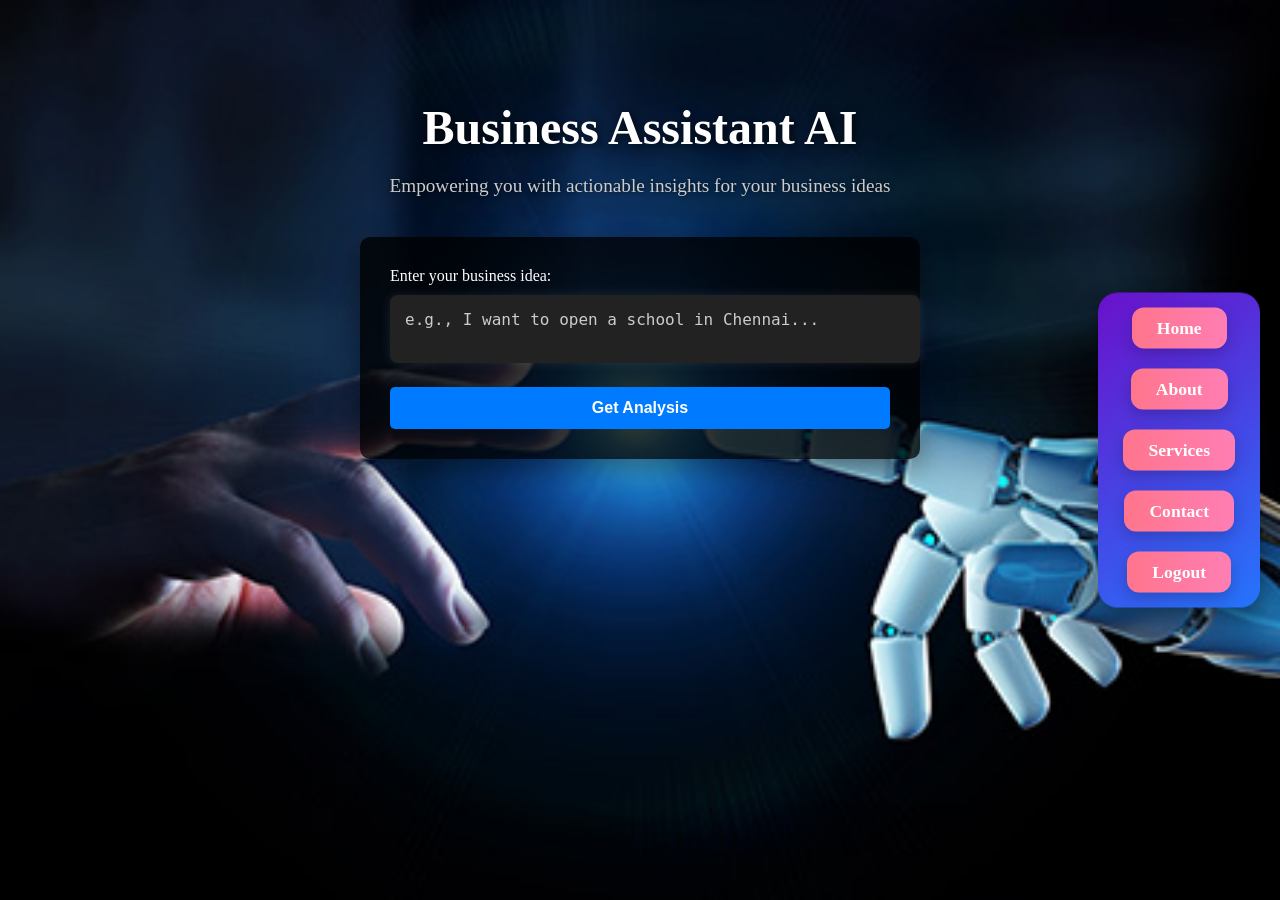
==== templates/index.html @ eba5532f "error" ====
<!DOCTYPE html>
<html lang="en">
<head>
    <meta charset="UTF-8">
    <meta name="viewport" content="width=device-width, initial-scale=1.0">
    <title>Business Assistant AI</title>
    <link href="https://fonts.googleapis.com/css2?family=Poppins:wght@400;600&display=swap" rel="stylesheet">
    <link rel="stylesheet" href="../static/styles.css">
</head>
<body style="background: url('../static/index.jpg') no-repeat center center fixed; background-size: cover; color: #fff; margin: 0; padding: 0;">
    <!-- Navigation Bar -->
    <nav class="navbar">
        <ul>
            <li><a href="/index">Home</a></li>
            <li><a href="/about">About</a></li>
            <li><a href="/services">Services</a></li>
            <li><a href="/contact">Contact</a></li>
            <li><a href="/home">Logout</a></li>
        </ul>
    </nav>

    <!-- Header Section -->
    <header class="hero-section">
        <h1 class="hero-title">Business Assistant AI</h1>
        <p class="hero-description">Empowering you with actionable insights for your business ideas</p>
    </header>

    <!-- Form Section -->
    <section class="form-section">
        <form id="chat-form" class="chat-form" action="/result" method="POST">
            <label for="query" class="form-label">Enter your business idea:</label>
            <textarea id="query" name="query" placeholder="e.g., I want to open a school in Chennai..." required></textarea>
            <button type="submit" class="submit-button">Get Analysis</button>
        </form>
    </section>
</body>
</html>
---- static/styles.css ----
/* Navbar Container */
.navbar {
    position: fixed; /* Fixed position for always-visible navbar */
    top: 50%;
    right: 20px;
    transform: translateY(-50%); /* Center vertically */
    background: linear-gradient(145deg, #6a11cb, #2575fc);
    padding: 15px 25px;
    border-radius: 20px;
    box-shadow: 0 10px 25px rgba(0, 0, 0, 0.4);
    z-index: 10; /* Ensure it stays above other elements */
}

/* Navbar List */
.navbar ul {
    list-style: none;
    margin: 0;
    padding: 0;
    display: flex;
    flex-direction: column; /* Stack items vertically */
    gap: 20px; /* Space between items */
    align-items: center;
}

/* Navbar List Items */
.navbar ul li {
    position: relative;
}

/* Navbar Links */
.navbar ul li a {
    text-decoration: none;
    color: #ffffff;
    font-weight: 600;
    font-size: 1.1rem;
    padding: 10px 25px;
    display: inline-block;
    border-radius: 12px;
    background: linear-gradient(90deg, #ff758c, #ff7eb3);
    transition: transform 0.3s ease, background 0.3s ease, box-shadow 0.3s ease;
    box-shadow: 0 6px 15px rgba(0, 0, 0, 0.2);
    text-align: center;
}

/* Hover Effects */
.navbar ul li a:hover {
    background: linear-gradient(90deg, #ff4d6d, #ff758c);
    transform: scale(1.15);
    box-shadow: 0 8px 20px rgba(0, 0, 0, 0.4);
    filter: brightness(1.2);
}

/* Click Effect */
.navbar ul li a:active {
    transform: scale(0.95);
    box-shadow: 0 4px 10px rgba(0, 0, 0, 0.3);
}

/* Animations - Slide In One by One */
.navbar ul li {
    opacity: 0;
    transform: translateX(60px);
    animation: slideIn 0.8s ease forwards;
}

.navbar ul li:nth-child(1) {
    animation-delay: 0.2s;
}

.navbar ul li:nth-child(2) {
    animation-delay: 0.4s;
}

.navbar ul li:nth-child(3) {
    animation-delay: 0.6s;
}

.navbar ul li:nth-child(4) {
    animation-delay: 0.8s;
}

/* Keyframe Animation */
@keyframes slideIn {
    to {
        opacity: 1;
        transform: translateX(0);
    }
}

/* Media Queries for Responsiveness */
@media (max-width: 768px) {
    .navbar {
        top: 10%;
        right: 10px;
        transform: none;
        width: auto;
        padding: 10px 20px;
    }

    .navbar ul {
        flex-direction: column; /* Stack items vertically */
    }

    .navbar ul li a {
        padding: 8px 20px;
        font-size: 1rem;
    }
}




/* Hero Section */
.hero-section {
    text-align: center;
    margin-top: 100px;
    animation: fadeIn 1s ease-in-out;
}

.hero-title {
    font-size: 3rem;
    font-weight: 600;
    color: #ffffff;
    text-shadow: 2px 2px 10px rgba(0, 0, 0, 0.8);
    margin-bottom: 20px;
}

.hero-description {
    font-size: 1.2rem;
    font-weight: 400;
    color: #cccccc;
    text-shadow: 1px 1px 5px rgba(0, 0, 0, 0.6);
    margin-bottom: 40px;
}

/* Form Section */
.form-section {
    display: flex;
    justify-content: center;
    margin-top: 20px;
    animation: fadeInUp 1s ease-in-out;
}

.chat-form {
    background: rgba(0, 0, 0, 0.8);
    padding: 30px;
    border-radius: 10px;
    box-shadow: 0px 10px 30px rgba(0, 0, 0, 0.5);
    width: 80%;
    max-width: 500px;
}

.chat-form .form-label {
    display: block;
    font-size: 1rem;
    font-weight: 400;
    margin-bottom: 10px;
    color: #ffffff;
}

.chat-form textarea {
    width: 100%;
    padding: 15px;
    border-radius: 8px;
    border: none;
    background: #222;
    color: #ffffff;
    font-size: 1rem;
    resize: none;
    margin-bottom: 20px;
    box-shadow: 0 0 10px rgba(255, 255, 255, 0.1);
}

.chat-form textarea::placeholder {
    color: #cccccc;
}

.chat-form textarea:focus {
    outline: none;
    border: 1px solid #007bff;
}

.chat-form .submit-button {
    background-color: #007bff;
    color: #ffffff;
    padding: 12px 20px;
    font-size: 1rem;
    font-weight: 600;
    border: none;
    border-radius: 5px;
    cursor: pointer;
    transition: background-color 0.3s ease, transform 0.2s ease;
    width: 100%;
}

.chat-form .submit-button:hover {
    background-color: #0056b3;
    transform: scale(1.05);
}

/* Animations */
@keyframes fadeIn {
    from {
        opacity: 0;
        transform: translateY(-20px);
    }
    to {
        opacity: 1;
        transform: translateY(0);
    }
}

@keyframes fadeInUp {
    from {
        opacity: 0;
        transform: translateY(20px);
    }
    to {
        opacity: 1;
        transform: translateY(0);
    }
}

/* Responsive Design */
@media (max-width: 768px) {
    .hero-title {
        font-size: 2.5rem;
    }

    .hero-description {
        font-size: 1rem;
    }
}
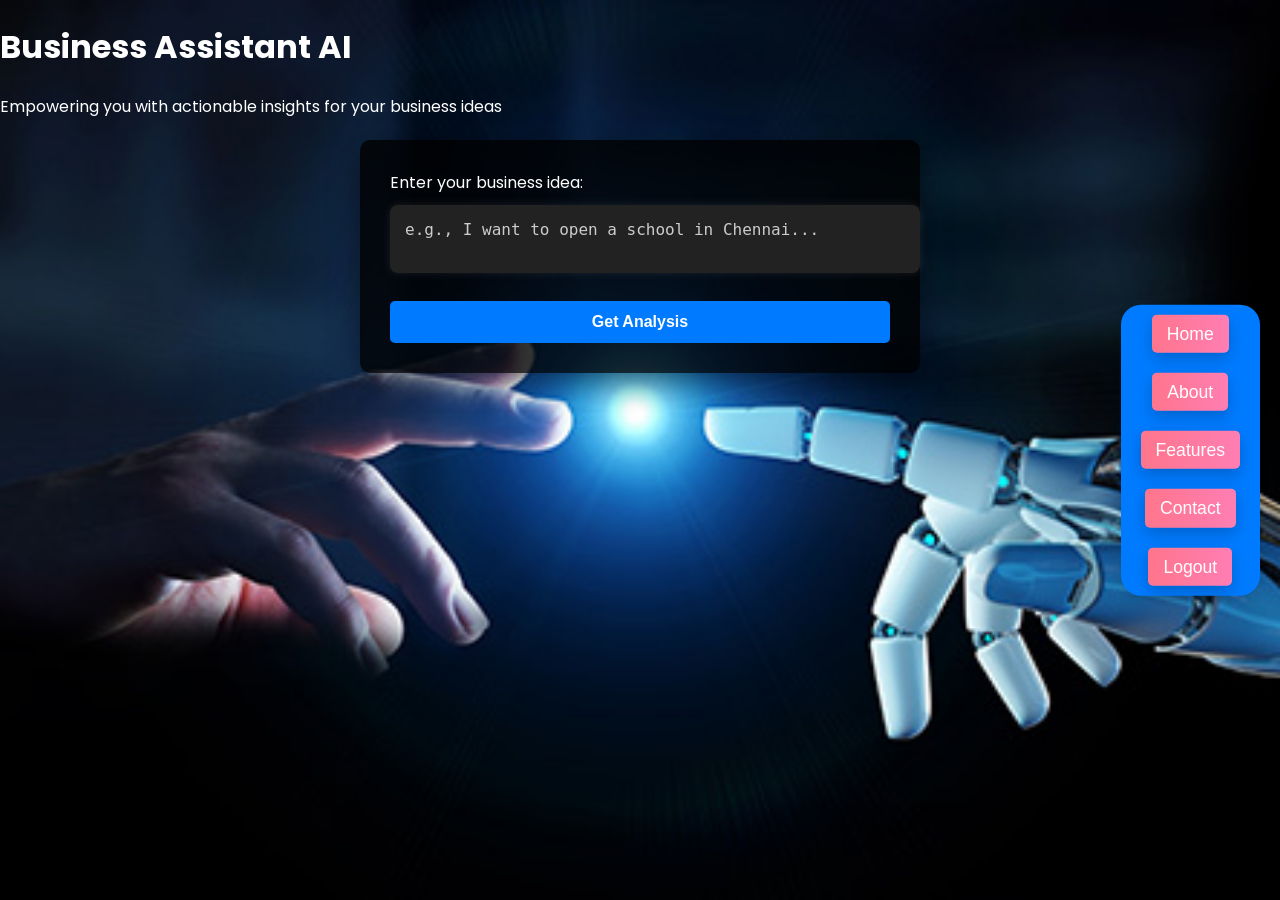
==== commit d3c21bce: "ready" ====
--- a/templates/index.html
+++ b/templates/index.html
@@ -13,7 +13,7 @@
         <ul>
             <li><a href="/index">Home</a></li>
             <li><a href="/about">About</a></li>
-            <li><a href="/services">Services</a></li>
+            <li><a href="/features">Features</a></li>
             <li><a href="/contact">Contact</a></li>
             <li><a href="/home">Logout</a></li>
         </ul>
--- a/static/styles.css
+++ b/static/styles.css
@@ -109,28 +109,145 @@
 
 
 
+/* General Styling */
+body {
+    margin: 0;
+    padding: 0;
+    font-family: 'Poppins', sans-serif;
+    background-color: #f7f9fc;
+    color: #333;
+    line-height: 1.6;
+}
+
+/* Navigation Bar */
+.navbar {
+    background: #007bff;
+    padding: 10px 20px;
+    display: flex;
+    justify-content: center;
+    box-shadow: 0 2px 10px rgba(0, 0, 0, 0.1);
+}
+
+.navbar ul {
+    list-style: none;
+    display: flex;
+    gap: 20px;
+}
+
+.navbar ul li a {
+    color: #fff;
+    text-decoration: none;
+    font-size: 1.1rem;
+    font-weight: 500;
+    padding: 5px 15px;
+    border-radius: 5px;
+    transition: background 0.3s;
+}
+
+.navbar ul li a.active, .navbar ul li a:hover {
+    background: #0056b3;
+}
 
 /* Hero Section */
-.hero-section {
+.hero {
     text-align: center;
-    margin-top: 100px;
-    animation: fadeIn 1s ease-in-out;
-}
-
-.hero-title {
-    font-size: 3rem;
-    font-weight: 600;
-    color: #ffffff;
-    text-shadow: 2px 2px 10px rgba(0, 0, 0, 0.8);
-    margin-bottom: 20px;
-}
-
-.hero-description {
+    padding: 100px 20px;
+    background: linear-gradient(135deg, #007bff, #6a11cb);
+    color: #fff;
+    clip-path: polygon(0 0, 100% 0, 100% 90%, 0 100%);
+}
+
+.hero h1 {
+    font-size: 2.5rem;
+    margin-bottom: 15px;
+}
+
+.hero p {
     font-size: 1.2rem;
-    font-weight: 400;
-    color: #cccccc;
-    text-shadow: 1px 1px 5px rgba(0, 0, 0, 0.6);
-    margin-bottom: 40px;
+}
+
+/* About Section */
+.about {
+    display: flex;
+    align-items: center;
+    justify-content: space-around;
+    padding: 60px 20px;
+    background: #fff;
+    box-shadow: 0 -3px 10px rgba(0, 0, 0, 0.05);
+}
+
+.about-content {
+    max-width: 50%;
+}
+
+.about-content h2 {
+    font-size: 2rem;
+    color: #007bff;
+    margin-bottom: 15px;
+}
+
+.about-content p {
+    font-size: 1.1rem;
+    line-height: 1.8;
+}
+
+.about-image img {
+    max-width: 100%;
+    border-radius: 15px;
+    box-shadow: 0 4px 15px rgba(0, 0, 0, 0.2);
+}
+
+/* Features Section */
+.features {
+    text-align: center;
+    padding: 60px 20px;
+    background: #f7f9fc;
+}
+
+.features h2 {
+    font-size: 2rem;
+    color: #007bff;
+    margin-bottom: 30px;
+}
+
+.feature-cards {
+    display: flex;
+    justify-content: center;
+    gap: 20px;
+    flex-wrap: wrap;
+}
+
+.feature-card {
+    background: #fff;
+    box-shadow: 0 4px 15px rgba(0, 0, 0, 0.1);
+    border-radius: 10px;
+    padding: 20px;
+    width: 300px;
+    transition: transform 0.3s, box-shadow 0.3s;
+}
+
+.feature-card:hover {
+    transform: translateY(-10px);
+    box-shadow: 0 6px 20px rgba(0, 0, 0, 0.2);
+}
+
+.feature-card h3 {
+    font-size: 1.5rem;
+    color: #007bff;
+    margin-bottom: 15px;
+}
+
+.feature-card p {
+    font-size: 1rem;
+    color: #555;
+}
+
+/* Footer */
+footer {
+    text-align: center;
+    padding: 20px 0;
+    background: #007bff;
+    color: #fff;
 }
 
 /* Form Section */
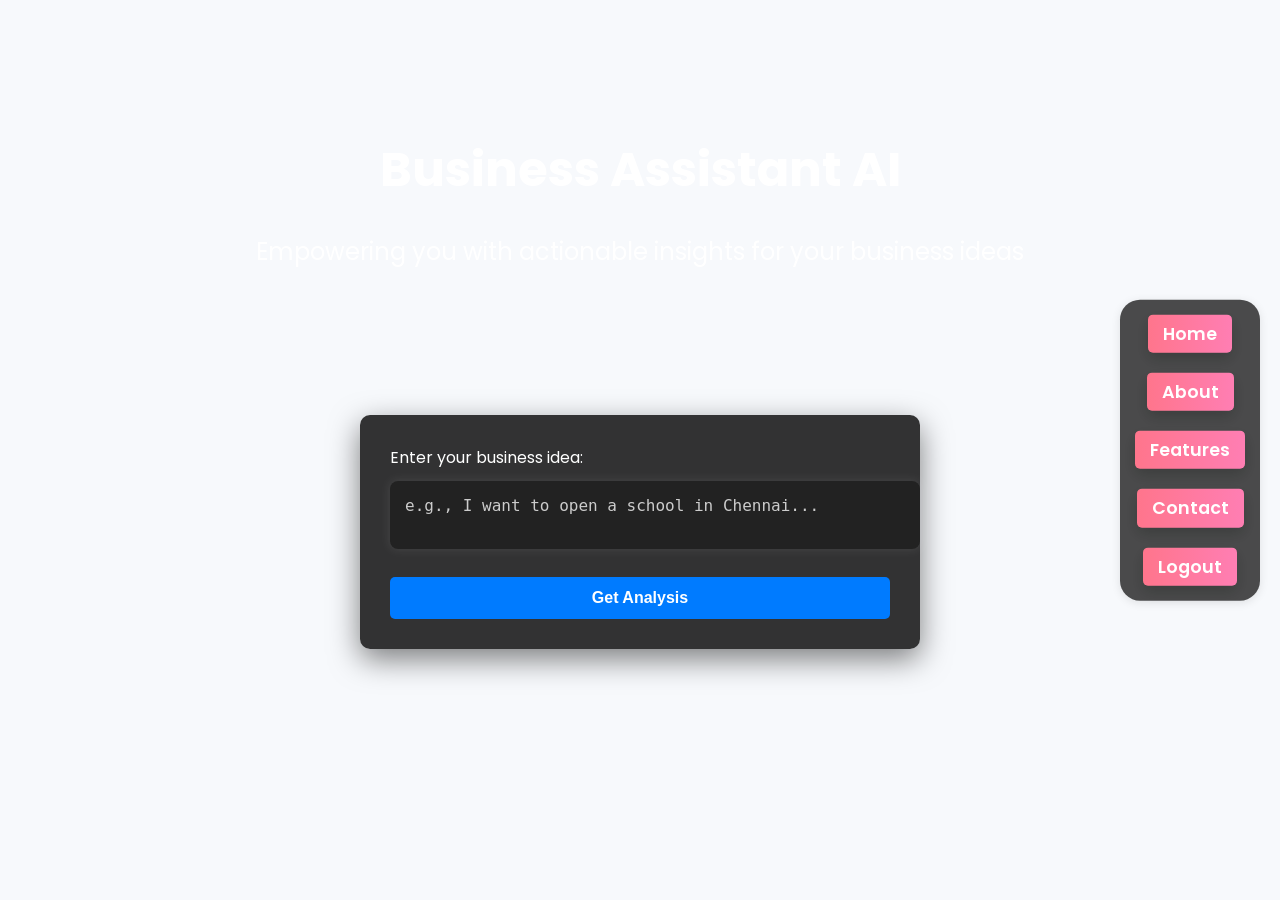
==== commit 6f5ce70f: "d" ====
--- a/templates/index.html
+++ b/templates/index.html
@@ -5,9 +5,14 @@
     <meta name="viewport" content="width=device-width, initial-scale=1.0">
     <title>Business Assistant AI</title>
     <link href="https://fonts.googleapis.com/css2?family=Poppins:wght@400;600&display=swap" rel="stylesheet">
-    <link rel="stylesheet" href="../static/styles.css">
+    <link rel="stylesheet" href="../static/css/styles.css">
 </head>
-<body style="background: url('../static/index.jpg') no-repeat center center fixed; background-size: cover; color: #fff; margin: 0; padding: 0;">
+<body>
+    <video autoplay loop muted id="background-video">
+        <source src="../static/img/Home.mp4" type="video/mp4">
+        Your browser does not support the video tag.
+    </video>
+    
     <!-- Navigation Bar -->
     <nav class="navbar">
         <ul>
--- a/static/css/styles.css
+++ b/static/css/styles.css
@@ -0,0 +1,398 @@
+/* Navbar Container */
+.navbar {
+    position: fixed; /* Fixed position for always-visible navbar */
+    top: 50%;
+    right: 20px;
+    transform: translateY(-50%); /* Center vertically */
+    background: linear-gradient(145deg, #6a11cb, #2575fc);
+    padding: 15px 25px;
+    border-radius: 20px;
+    box-shadow: 0 10px 25px rgba(0, 0, 0, 0.4);
+    z-index: 10; /* Ensure it stays above other elements */
+}
+
+/* Navbar List */
+.navbar ul {
+    list-style: none;
+    margin: 0;
+    padding: 0;
+    display: flex;
+    flex-direction: column; /* Stack items vertically */
+    gap: 20px; /* Space between items */
+    align-items: center;
+}
+
+/* Navbar List Items */
+.navbar ul li {
+    position: relative;
+}
+
+/* Navbar Links */
+.navbar ul li a {
+    text-decoration: none;
+    color: #ffffff;
+    font-weight: 600;
+    font-size: 1.1rem;
+    padding: 10px 25px;
+    display: inline-block;
+    border-radius: 12px;
+    background: linear-gradient(90deg, #ff758c, #ff7eb3);
+    transition: transform 0.3s ease, background 0.3s ease, box-shadow 0.3s ease;
+    box-shadow: 0 6px 15px rgba(0, 0, 0, 0.2);
+    text-align: center;
+}
+
+/* Hover Effects */
+.navbar ul li a:hover {
+    background: linear-gradient(90deg, #ff4d6d, #ff758c);
+    transform: scale(1.15);
+    box-shadow: 0 8px 20px rgba(0, 0, 0, 0.4);
+    filter: brightness(1.2);
+}
+
+/* Click Effect */
+.navbar ul li a:active {
+    transform: scale(0.95);
+    box-shadow: 0 4px 10px rgba(0, 0, 0, 0.3);
+}
+
+/* Animations - Slide In One by One */
+.navbar ul li {
+    opacity: 0;
+    transform: translateX(60px);
+    animation: slideIn 0.8s ease forwards;
+}
+
+.navbar ul li:nth-child(1) {
+    animation-delay: 0.2s;
+}
+
+.navbar ul li:nth-child(2) {
+    animation-delay: 0.4s;
+}
+
+.navbar ul li:nth-child(3) {
+    animation-delay: 0.6s;
+}
+
+.navbar ul li:nth-child(4) {
+    animation-delay: 0.8s;
+}
+
+/* Keyframe Animation */
+@keyframes slideIn {
+    to {
+        opacity: 1;
+        transform: translateX(0);
+    }
+}
+
+/* Media Queries for Responsiveness */
+@media (max-width: 768px) {
+    .navbar {
+        top: 10%;
+        right: 10px;
+        transform: none;
+        width: auto;
+        padding: 10px 20px;
+    }
+
+    .navbar ul {
+        flex-direction: column; /* Stack items vertically */
+    }
+
+    .navbar ul li a {
+        padding: 8px 20px;
+        font-size: 1rem;
+    }
+}
+
+
+
+/* General Styling */
+body {
+    margin: 0;
+    padding: 0;
+    font-family: 'Poppins', sans-serif;
+    background-color: #f7f9fc;
+    color: #333;
+    line-height: 1.6;
+}
+
+/* Navigation Bar */
+.navbar {
+    background: #007bff;
+    padding: 10px 20px;
+    display: flex;
+    justify-content: center;
+    box-shadow: 0 2px 10px rgba(0, 0, 0, 0.1);
+}
+
+.navbar ul {
+    list-style: none;
+    display: flex;
+    gap: 20px;
+}
+
+.navbar ul li a {
+    color: #fff;
+    text-decoration: none;
+    font-size: 1.1rem;
+    font-weight: 500;
+    padding: 5px 15px;
+    border-radius: 5px;
+    transition: background 0.3s;
+}
+
+.navbar ul li a.active, .navbar ul li a:hover {
+    background: #0056b3;
+}
+
+
+/* About Section */
+.about {
+    display: flex;
+    align-items: center;
+    justify-content: space-around;
+    padding: 60px 20px;
+    background: #fff;
+    box-shadow: 0 -3px 10px rgba(0, 0, 0, 0.05);
+}
+
+.about-content {
+    max-width: 50%;
+}
+
+.about-content h2 {
+    font-size: 2rem;
+    color: #007bff;
+    margin-bottom: 15px;
+}
+
+.about-content p {
+    font-size: 1.1rem;
+    line-height: 1.8;
+}
+
+.about-image img {
+    max-width: 100%;
+    border-radius: 15px;
+    box-shadow: 0 4px 15px rgba(0, 0, 0, 0.2);
+}
+
+/* Features Section */
+.features {
+    text-align: center;
+    padding: 60px 20px;
+    background: #f7f9fc;
+}
+
+.features h2 {
+    font-size: 2rem;
+    color: #007bff;
+    margin-bottom: 30px;
+}
+
+.feature-cards {
+    display: flex;
+    justify-content: center;
+    gap: 20px;
+    flex-wrap: wrap;
+}
+
+.feature-card {
+    background: #fff;
+    box-shadow: 0 4px 15px rgba(0, 0, 0, 0.1);
+    border-radius: 10px;
+    padding: 20px;
+    width: 300px;
+    transition: transform 0.3s, box-shadow 0.3s;
+}
+
+.feature-card:hover {
+    transform: translateY(-10px);
+    box-shadow: 0 6px 20px rgba(0, 0, 0, 0.2);
+}
+
+.feature-card h3 {
+    font-size: 1.5rem;
+    color: #007bff;
+    margin-bottom: 15px;
+}
+
+.feature-card p {
+    font-size: 1rem;
+    color: #555;
+}
+
+/* Footer */
+footer {
+    text-align: center;
+    padding: 20px 0;
+    background: #007bff;
+    color: #fff;
+}
+
+
+/* Background Video */
+#background-video {
+    position: fixed;
+    top: 0;
+    left: 0;
+    width: 100%;
+    height: 100%;
+    object-fit: cover;
+    z-index: -2;
+}
+
+/* Black Glass Effect Overlay */
+.overlay {
+    position: fixed;
+    top: 0;
+    left: 0;
+    width: 100%;
+    height: 100%;
+    background-color: rgba(0, 0, 0, 0.6);
+    z-index: -1;
+}
+
+/* General Styling */
+body {
+    font-family: 'Poppins', sans-serif;
+    margin: 0;
+    padding: 0;
+    color: #fff;
+}
+
+/* Navbar */
+.navbar {
+    background-color: rgba(0, 0, 0, 0.7);
+    padding: 15px 0;
+    text-align: center;
+}
+
+.navbar ul {
+    list-style: none;
+    padding: 0;
+    margin: 0;
+}
+
+.navbar ul li {
+    display: inline;
+    margin: 0 15px;
+}
+
+.navbar ul li a {
+    color: #fff;
+    text-decoration: none;
+    font-weight: 600;
+    font-size: 1.1rem;
+}
+
+/* Hero Section */
+.hero-section {
+    text-align: center;
+    padding: 100px 20px;
+    color: #fff;
+    z-index: 1;
+    position: relative;
+}
+
+.hero-title {
+    font-size: 3rem;
+    margin-bottom: 15px;
+}
+
+.hero-description {
+    font-size: 1.5rem;
+}
+
+/* Form Section */
+.form-section {
+    display: flex;
+    justify-content: center;
+    margin-top: 20px;
+}
+
+.chat-form {
+    background: rgba(0, 0, 0, 0.8);
+    padding: 30px;
+    border-radius: 10px;
+    box-shadow: 0px 10px 30px rgba(0, 0, 0, 0.5);
+    width: 80%;
+    max-width: 500px;
+    animation: fadeInUp 1s ease-in-out;
+    z-index: 1;
+    position: relative;
+}
+
+.chat-form .form-label {
+    display: block;
+    font-size: 1rem;
+    font-weight: 400;
+    margin-bottom: 10px;
+    color: #ffffff;
+}
+
+.chat-form textarea {
+    width: 100%;
+    padding: 15px;
+    border-radius: 8px;
+    border: none;
+    background: #222;
+    color: #ffffff;
+    font-size: 1rem;
+    resize: none;
+    margin-bottom: 20px;
+    box-shadow: 0 0 10px rgba(255, 255, 255, 0.1);
+}
+
+.chat-form textarea::placeholder {
+    color: #cccccc;
+}
+
+.chat-form textarea:focus {
+    outline: none;
+    border: 1px solid #007bff;
+}
+
+.chat-form .submit-button {
+    background-color: #007bff;
+    color: #ffffff;
+    padding: 12px 20px;
+    font-size: 1rem;
+    font-weight: 600;
+    border: none;
+    border-radius: 5px;
+    cursor: pointer;
+    transition: background-color 0.3s ease, transform 0.2s ease;
+    width: 100%;
+}
+
+.chat-form .submit-button:hover {
+    background-color: #0056b3;
+    transform: scale(1.05);
+}
+
+/* Animations */
+@keyframes fadeInUp {
+    from {
+        opacity: 0;
+        transform: translateY(20px);
+    }
+    to {
+        opacity: 1;
+        transform: translateY(0);
+    }
+}
+
+/* Responsive Design */
+@media (max-width: 768px) {
+    .hero-title {
+        font-size: 2.5rem;
+    }
+
+    .hero-description {
+        font-size: 1rem;
+    }
+}
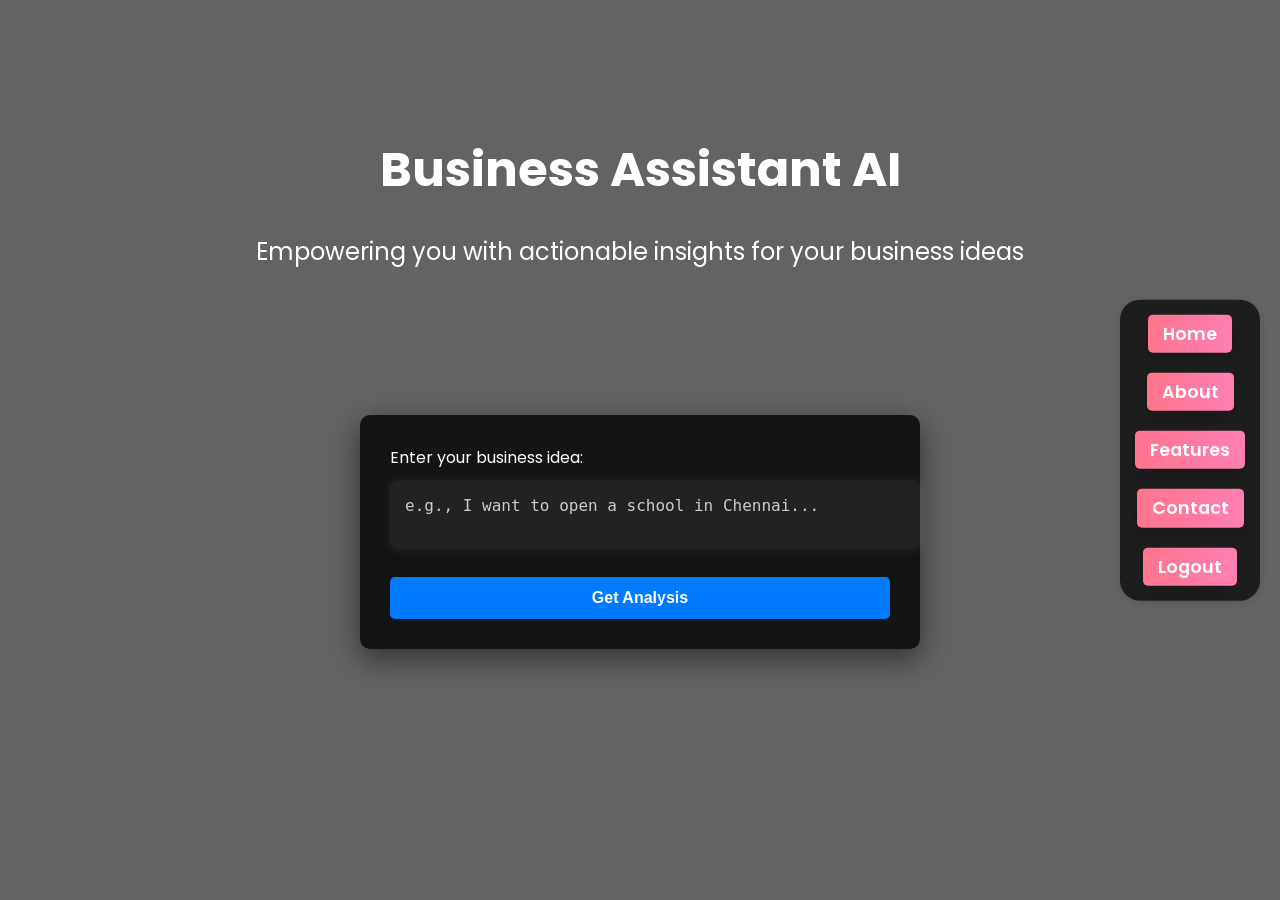
==== commit a2f606df: "Done" ====
--- a/templates/index.html
+++ b/templates/index.html
@@ -8,10 +8,13 @@
     <link rel="stylesheet" href="../static/css/styles.css">
 </head>
 <body>
-    <video autoplay loop muted id="background-video">
-        <source src="../static/img/Home.mp4" type="video/mp4">
-        Your browser does not support the video tag.
-    </video>
+    <div class="video-container">
+        <video autoplay loop muted id="background-video">
+            <source src="../static/img/Home.mp4" type="video/mp4">
+            Your browser does not support the video tag.
+        </video>
+    </div>
+    
     
     <!-- Navigation Bar -->
     <nav class="navbar">
@@ -30,6 +33,9 @@
         <p class="hero-description">Empowering you with actionable insights for your business ideas</p>
     </header>
 
+    <!-- Black Glass Effect Overlay -->
+<div class="overlay"></div>
+
     <!-- Form Section -->
     <section class="form-section">
         <form id="chat-form" class="chat-form" action="/result" method="POST">
--- a/static/css/styles.css
+++ b/static/css/styles.css
@@ -256,13 +256,7 @@
     z-index: -1;
 }
 
-/* General Styling */
-body {
-    font-family: 'Poppins', sans-serif;
-    margin: 0;
-    padding: 0;
-    color: #fff;
-}
+
 
 /* Navbar */
 .navbar {
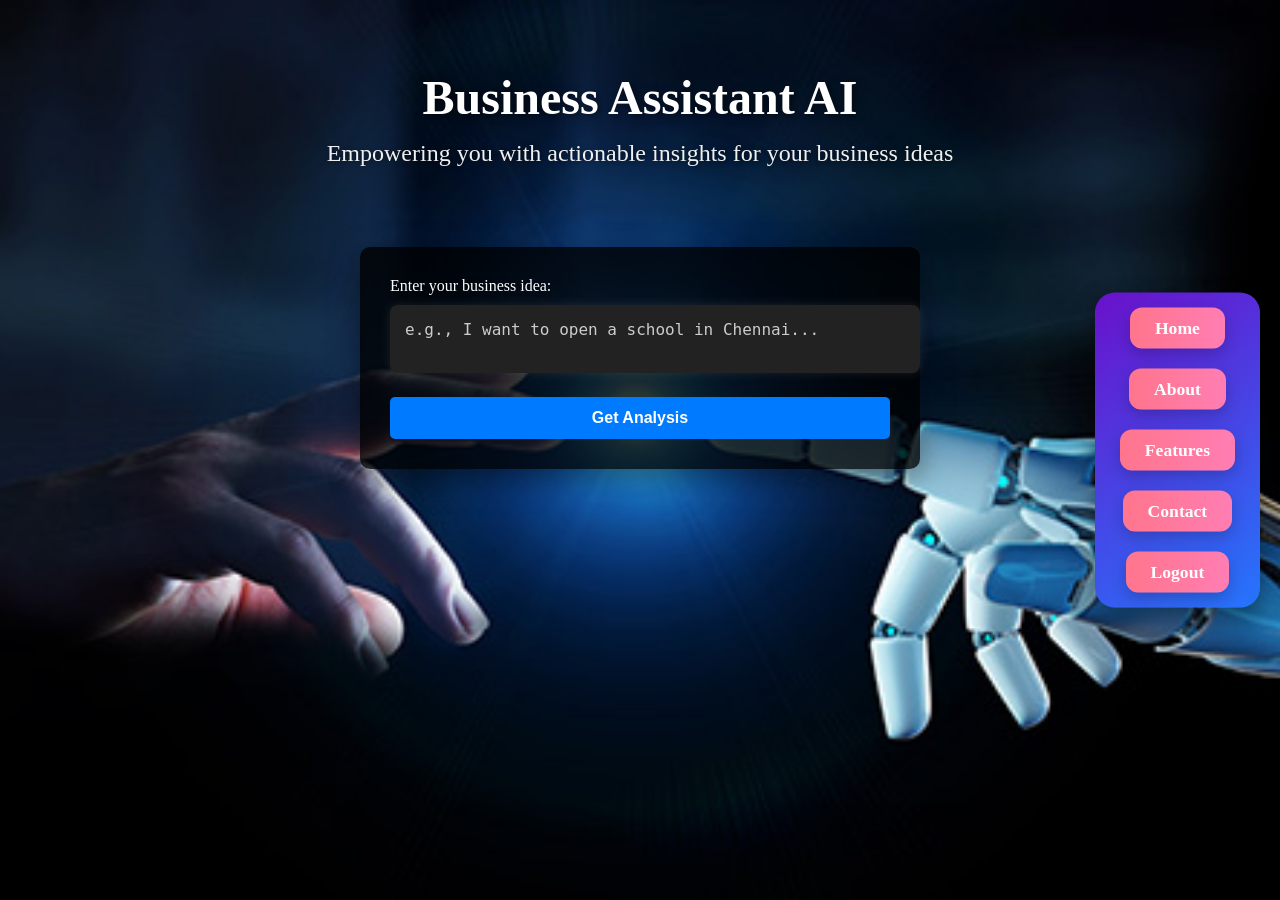
==== commit a253e81d: "Done" ====
--- a/templates/index.html
+++ b/templates/index.html
@@ -4,16 +4,16 @@
     <meta charset="UTF-8">
     <meta name="viewport" content="width=device-width, initial-scale=1.0">
     <title>Business Assistant AI</title>
+    <link rel="icon" href="D:/Projects/AI projects/Business-Assitant-AIBot/static/img/icon.png" type="image/png">
     <link href="https://fonts.googleapis.com/css2?family=Poppins:wght@400;600&display=swap" rel="stylesheet">
     <link rel="stylesheet" href="../static/css/styles.css">
 </head>
 <body>
-    <div class="video-container">
-        <video autoplay loop muted id="background-video">
-            <source src="../static/img/Home.mp4" type="video/mp4">
-            Your browser does not support the video tag.
-        </video>
-    </div>
+     <!-- Background Image -->
+<div class="image-background">
+    <img src="../static/img/index.jpg" alt="Background Image">
+</div>
+    
     
     
     <!-- Navigation Bar -->
--- a/static/css/styles.css
+++ b/static/css/styles.css
@@ -107,186 +107,232 @@
     }
 }
 
-
-
-/* General Styling */
-body {
-    margin: 0;
-    padding: 0;
-    font-family: 'Poppins', sans-serif;
-    background-color: #f7f9fc;
-    color: #333;
-    line-height: 1.6;
-}
-
-/* Navigation Bar */
-.navbar {
-    background: #007bff;
-    padding: 10px 20px;
-    display: flex;
-    justify-content: center;
-    box-shadow: 0 2px 10px rgba(0, 0, 0, 0.1);
-}
-
-.navbar ul {
-    list-style: none;
-    display: flex;
-    gap: 20px;
-}
-
-.navbar ul li a {
-    color: #fff;
-    text-decoration: none;
-    font-size: 1.1rem;
-    font-weight: 500;
-    padding: 5px 15px;
-    border-radius: 5px;
-    transition: background 0.3s;
-}
-
-.navbar ul li a.active, .navbar ul li a:hover {
-    background: #0056b3;
-}
-
-
-/* About Section */
-.about {
-    display: flex;
-    align-items: center;
-    justify-content: space-around;
-    padding: 60px 20px;
-    background: #fff;
-    box-shadow: 0 -3px 10px rgba(0, 0, 0, 0.05);
-}
-
-.about-content {
-    max-width: 50%;
-}
-
-.about-content h2 {
-    font-size: 2rem;
-    color: #007bff;
-    margin-bottom: 15px;
-}
-
-.about-content p {
-    font-size: 1.1rem;
-    line-height: 1.8;
-}
-
-.about-image img {
-    max-width: 100%;
-    border-radius: 15px;
-    box-shadow: 0 4px 15px rgba(0, 0, 0, 0.2);
-}
-
-/* Features Section */
-.features {
-    text-align: center;
-    padding: 60px 20px;
-    background: #f7f9fc;
-}
-
-.features h2 {
-    font-size: 2rem;
-    color: #007bff;
-    margin-bottom: 30px;
-}
-
-.feature-cards {
-    display: flex;
-    justify-content: center;
-    gap: 20px;
-    flex-wrap: wrap;
-}
-
-.feature-card {
-    background: #fff;
-    box-shadow: 0 4px 15px rgba(0, 0, 0, 0.1);
-    border-radius: 10px;
-    padding: 20px;
-    width: 300px;
-    transition: transform 0.3s, box-shadow 0.3s;
-}
-
-.feature-card:hover {
-    transform: translateY(-10px);
-    box-shadow: 0 6px 20px rgba(0, 0, 0, 0.2);
-}
-
-.feature-card h3 {
-    font-size: 1.5rem;
-    color: #007bff;
-    margin-bottom: 15px;
-}
-
-.feature-card p {
-    font-size: 1rem;
-    color: #555;
-}
-
-/* Footer */
-footer {
-    text-align: center;
-    padding: 20px 0;
-    background: #007bff;
-    color: #fff;
-}
-
-
-/* Background Video */
-#background-video {
+/* Background Image */
+.image-background {
     position: fixed;
     top: 0;
     left: 0;
     width: 100%;
     height: 100%;
+    z-index: -1;
+}
+
+.image-background img {
     object-fit: cover;
-    z-index: -2;
-}
-
-/* Black Glass Effect Overlay */
-.overlay {
-    position: fixed;
-    top: 0;
-    left: 0;
     width: 100%;
     height: 100%;
-    background-color: rgba(0, 0, 0, 0.6);
-    z-index: -1;
-}
-
-
-
-/* Navbar */
+    opacity: 10; /* Adjust opacity for visibility */
+}
+
+
+/* Home Container */
+.home-container {
+    display: flex;
+    justify-content: center;
+    align-items: center;
+    height: 100%;
+    position: relative;
+    z-index: 1;
+}
+
+/* Glass Effect */
+.glass-effect {
+    max-width: 800px;
+    padding: 40px 60px;
+    background: rgba(0, 0, 0, 0.664); /* Semi-transparent black background */
+    backdrop-filter: blur(10px); /* Glass effect */
+    border-radius: 15px;
+    text-align: center;
+    box-shadow: 0px 10px 20px rgba(0, 0, 0, 0.745);
+    animation: fadeIn 1.2s ease-in-out;
+}
+
+/* Heading */
+h1 {
+    font-size: 3rem;
+    font-weight: 700;
+    margin-bottom: 20px;
+    text-shadow: 2px 2px 8px rgba(0, 0, 0, 0.6);
+}
+
+/* Paragraph */
+p {
+    font-size: 1.4rem;
+    margin-top: 10px;
+    margin-bottom: 30px;
+    color: #f0f0f0;
+    text-shadow: 1px 1px 5px rgba(0, 0, 0, 0.5);
+}
+
+/* Buttons */
+.home-button {
+    display: inline-block;
+    padding: 15px 30px;
+    margin: 10px;
+    background: linear-gradient(135deg, #00b4d8, #0077b6);
+    color: #fff;
+    text-decoration: none;
+    font-size: 1.2rem;
+    font-weight: 600;
+    border-radius: 10px;
+    transition: transform 0.3s ease, background 0.3s ease;
+    box-shadow: 0px 5px 20px rgba(0, 0, 0, 0.2);
+}
+
+.home-button:hover {
+    background: linear-gradient(135deg, #0077b6, #00b4d8);
+    transform: scale(1.1);
+}
+
+.home-button:active {
+    transform: scale(1);
+    box-shadow: 0px 2px 10px rgba(0, 0, 0, 0.4);
+}
+
+/* Animations */
+@keyframes fadeIn {
+    from {
+        opacity: 0;
+        transform: translateY(30px);
+    }
+    to {
+        opacity: 1;
+        transform: translateY(0);
+    }
+}
+
+/* Media Queries for responsiveness */
+@media (max-width: 768px) {
+    h1 {
+        font-size: 2.5rem;
+    }
+
+    p {
+        font-size: 1.2rem;
+    }
+
+    .home-button {
+        padding: 12px 25px;
+        font-size: 1rem;
+    }
+}
+
+
+
+
+/* Navbar Container */
 .navbar {
-    background-color: rgba(0, 0, 0, 0.7);
-    padding: 15px 0;
-    text-align: center;
-}
-
+    position: fixed; /* Fixed position for always-visible navbar */
+    top: 50%;
+    right: 20px;
+    transform: translateY(-50%); /* Center vertically */
+    background: linear-gradient(145deg, #6a11cb, #2575fc);
+    padding: 15px 25px;
+    border-radius: 20px;
+    box-shadow: 0 10px 25px rgba(0, 0, 0, 0.4);
+    z-index: 10; /* Ensure it stays above other elements */
+}
+
+/* Navbar List */
 .navbar ul {
     list-style: none;
+    margin: 0;
     padding: 0;
-    margin: 0;
-}
-
+    display: flex;
+    flex-direction: column; /* Stack items vertically */
+    gap: 20px; /* Space between items */
+    align-items: center;
+}
+
+/* Navbar List Items */
 .navbar ul li {
-    display: inline;
-    margin: 0 15px;
-}
-
+    position: relative;
+}
+
+/* Navbar Links */
 .navbar ul li a {
-    color: #fff;
     text-decoration: none;
+    color: #ffffff;
     font-weight: 600;
     font-size: 1.1rem;
+    padding: 10px 25px;
+    display: inline-block;
+    border-radius: 12px;
+    background: linear-gradient(90deg, #ff758c, #ff7eb3);
+    transition: transform 0.3s ease, background 0.3s ease, box-shadow 0.3s ease;
+    box-shadow: 0 6px 15px rgba(0, 0, 0, 0.2);
+    text-align: center;
+}
+
+/* Hover Effects */
+.navbar ul li a:hover {
+    background: linear-gradient(90deg, #ff4d6d, #ff758c);
+    transform: scale(1.15);
+    box-shadow: 0 8px 20px rgba(0, 0, 0, 0.4);
+    filter: brightness(1.2);
+}
+
+/* Click Effect */
+.navbar ul li a:active {
+    transform: scale(0.95);
+    box-shadow: 0 4px 10px rgba(0, 0, 0, 0.3);
+}
+
+/* Animations - Slide In One by One */
+.navbar ul li {
+    opacity: 0;
+    transform: translateX(60px);
+    animation: slideIn 0.8s ease forwards;
+}
+
+.navbar ul li:nth-child(1) {
+    animation-delay: 0.2s;
+}
+
+.navbar ul li:nth-child(2) {
+    animation-delay: 0.4s;
+}
+
+.navbar ul li:nth-child(3) {
+    animation-delay: 0.6s;
+}
+
+.navbar ul li:nth-child(4) {
+    animation-delay: 0.8s;
+}
+
+/* Keyframe Animation */
+@keyframes slideIn {
+    to {
+        opacity: 1;
+        transform: translateX(0);
+    }
+}
+
+/* Media Queries for Responsiveness */
+@media (max-width: 768px) {
+    .navbar {
+        top: 10%;
+        right: 10px;
+        transform: none;
+        width: auto;
+        padding: 10px 20px;
+    }
+
+    .navbar ul {
+        flex-direction: column; /* Stack items vertically */
+    }
+
+    .navbar ul li a {
+        padding: 8px 20px;
+        font-size: 1rem;
+    }
 }
 
 /* Hero Section */
 .hero-section {
     text-align: center;
-    padding: 100px 20px;
+    padding: 30px 20px;
     color: #fff;
     z-index: 1;
     position: relative;
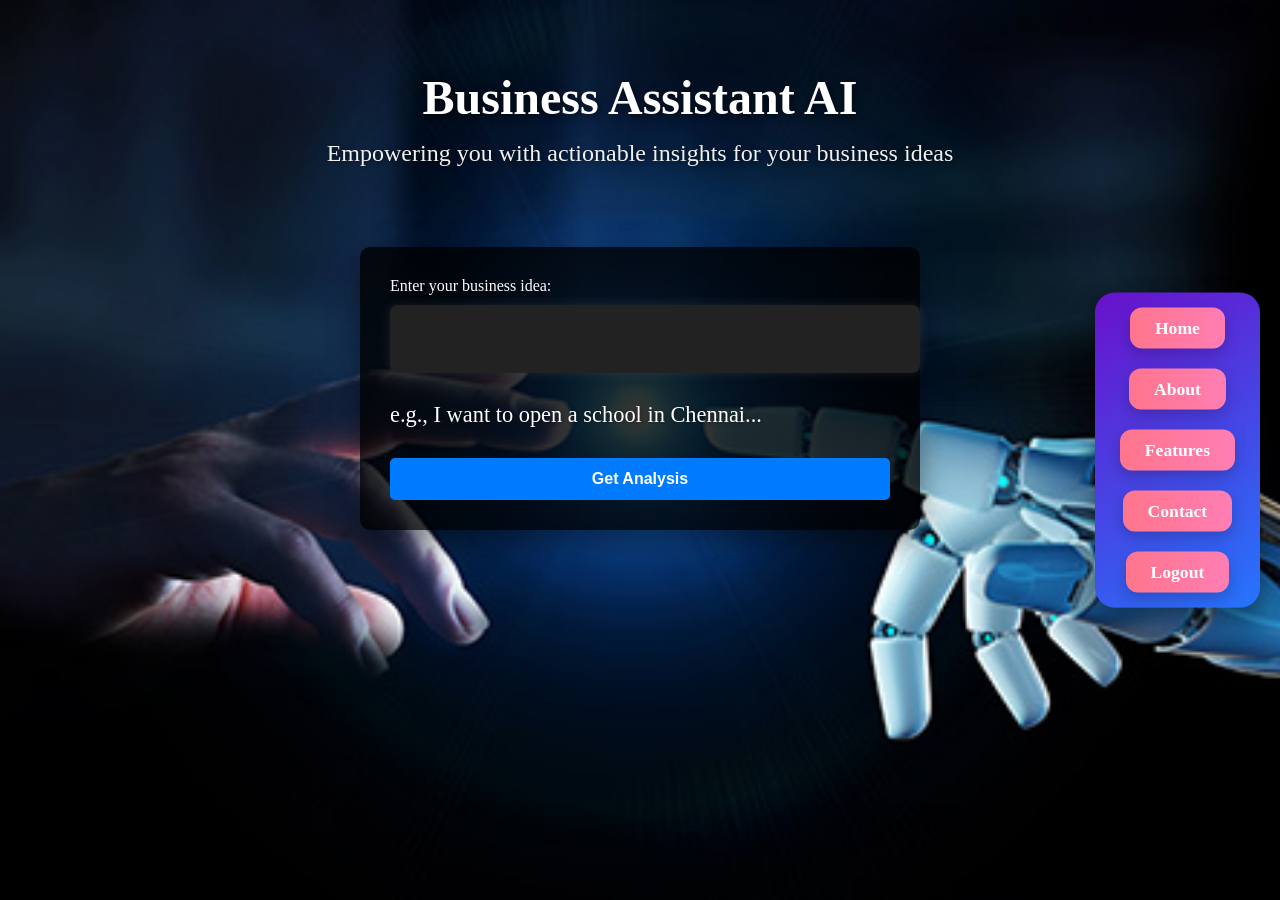
==== commit 3f0517d1: "Goku" ====
--- a/templates/index.html
+++ b/templates/index.html
@@ -40,7 +40,8 @@
     <section class="form-section">
         <form id="chat-form" class="chat-form" action="/result" method="POST">
             <label for="query" class="form-label">Enter your business idea:</label>
-            <textarea id="query" name="query" placeholder="e.g., I want to open a school in Chennai..." required></textarea>
+            <textarea id="query" name="query" required></textarea>
+            <p class="example-text" style="color: white; margin-top: 5px;">e.g., I want to open a school in Chennai...</p>
             <button type="submit" class="submit-button">Get Analysis</button>
         </form>
     </section>
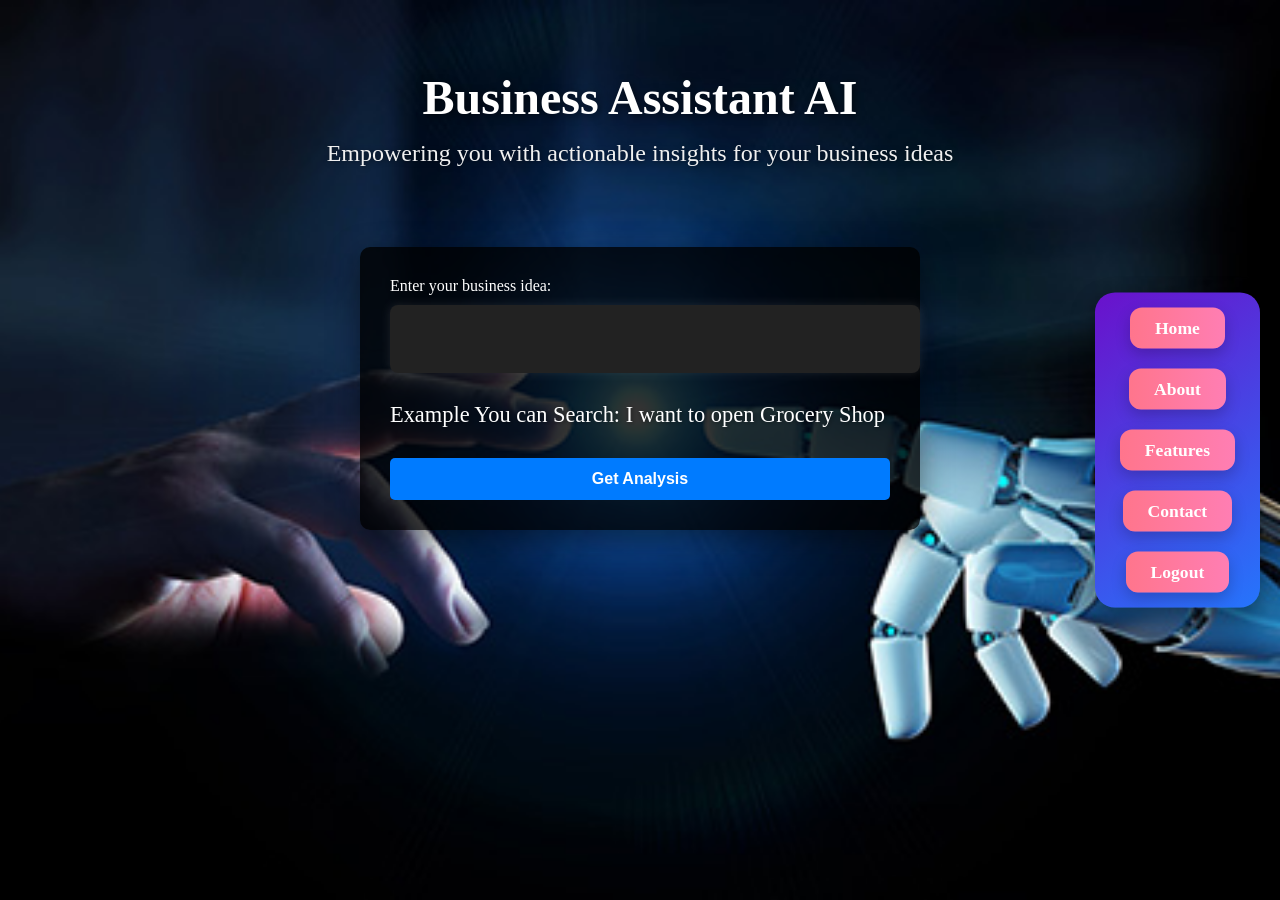
==== commit 8c199945: "Initial commit" ====
--- a/templates/index.html
+++ b/templates/index.html
@@ -41,7 +41,7 @@
         <form id="chat-form" class="chat-form" action="/result" method="POST">
             <label for="query" class="form-label">Enter your business idea:</label>
             <textarea id="query" name="query" required></textarea>
-            <p class="example-text" style="color: white; margin-top: 5px;">e.g., I want to open a school in Chennai...</p>
+            <p class="example-text" style="color: white; margin-top: 5px;">Example You can Search: I want to open Grocery Shop</p>
             <button type="submit" class="submit-button">Get Analysis</button>
         </form>
     </section>
